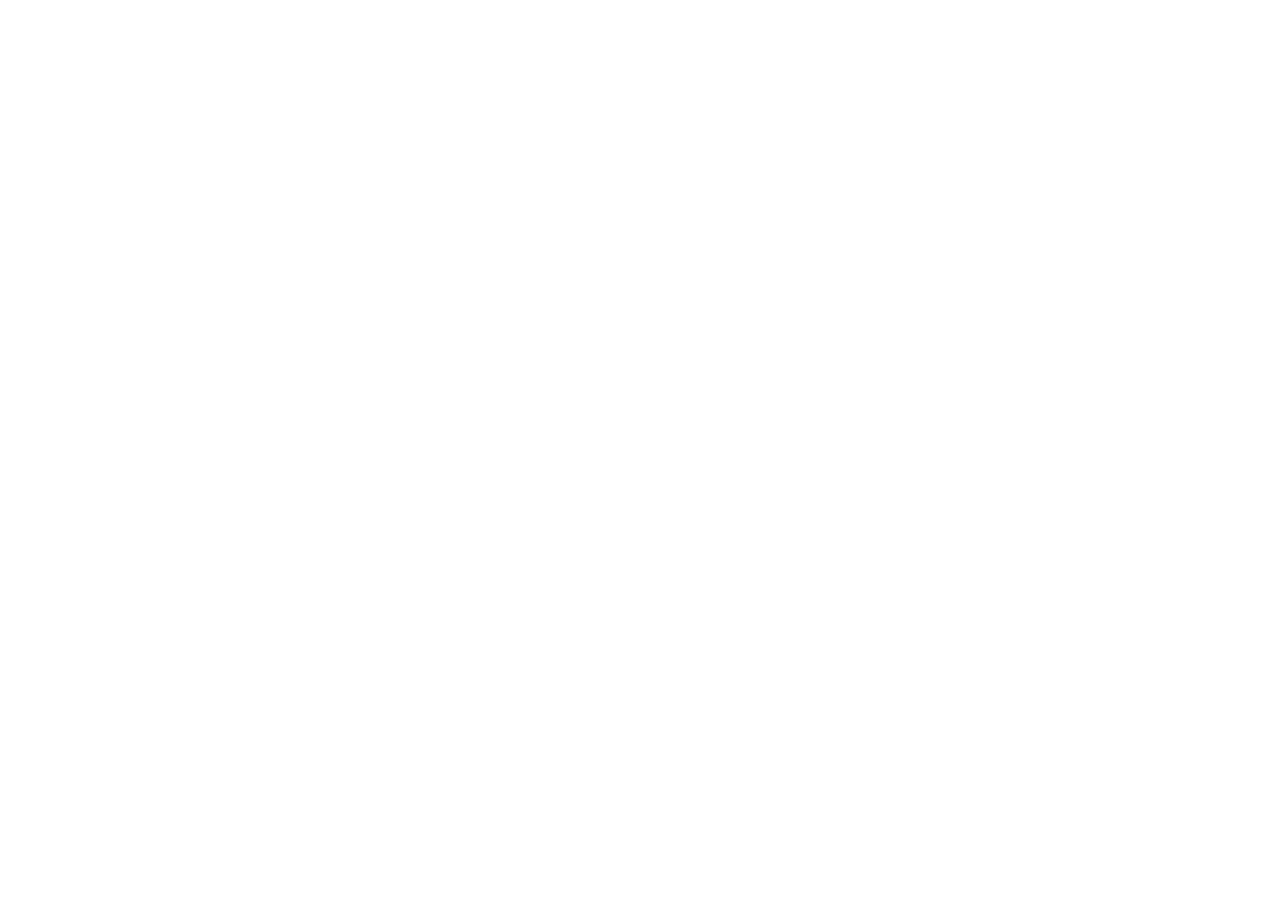
==== index.html @ e6c1c43d "started the recipe project" ====
<!DOCTYPE html>
<html lang="en">
<head>
    <meta charset="UTF-8">
    <meta http-equiv="X-UA-Compatible" content="IE=edge">
    <meta name="viewport" content="width=device-width, initial-scale=1.0">
    <title>Odin Recipes</title>
</head>
<body>
    
</body>
</html>
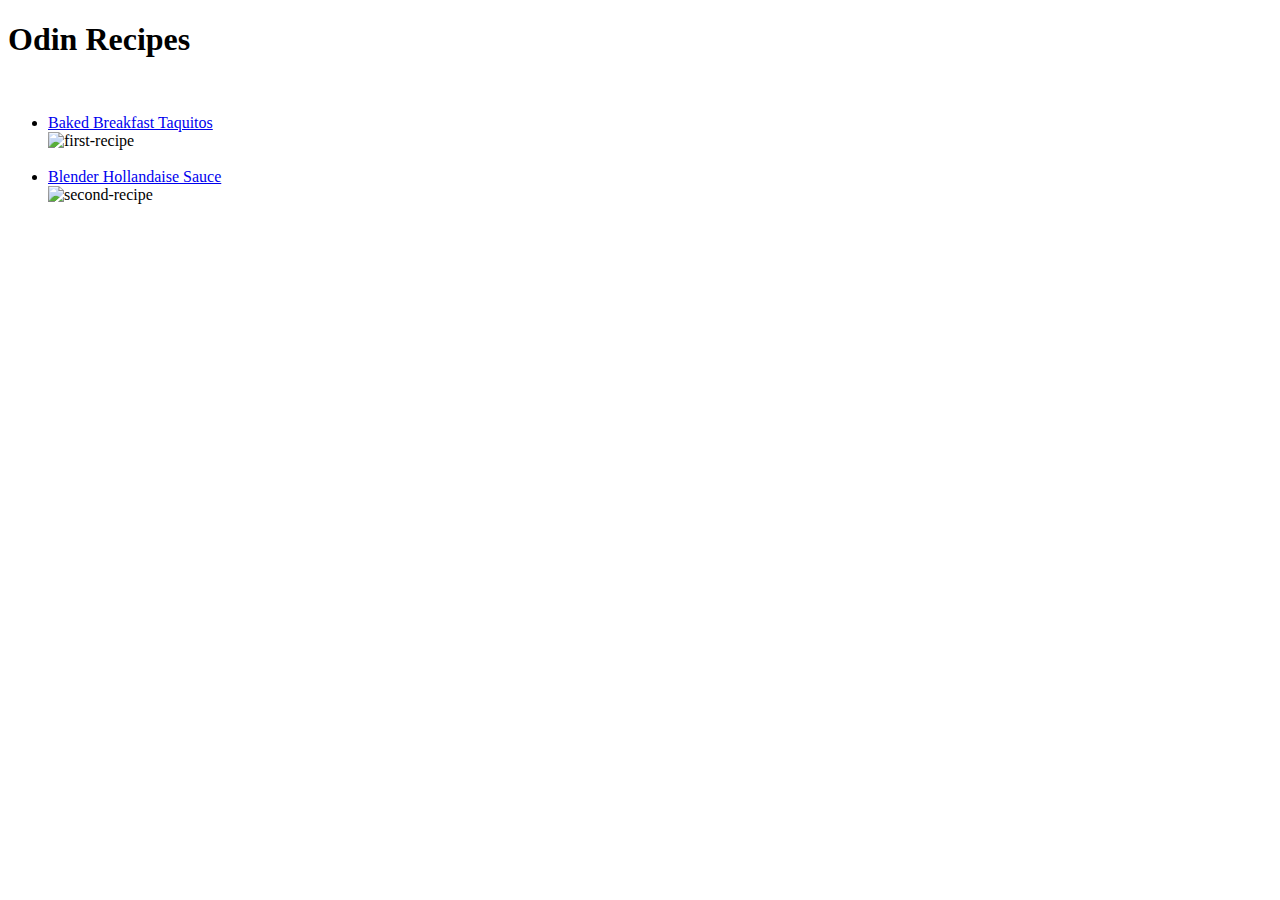
==== commit c898a0d7: "add  two recipes" ====
--- a/index.html
+++ b/index.html
@@ -6,7 +6,18 @@
     <meta name="viewport" content="width=device-width, initial-scale=1.0">
     <title>Odin Recipes</title>
 </head>
-<body>
-    
+<body >
+    <h1 >Odin Recipes</h1>
+    <img src="https://i.pinimg.com/originals/9e/ed/4e/9eed4ebe43edab41b25d908d5a0e188a.gif" alt="">
+    <ul >
+        <li >
+            <a href="/recipe/Taquitos.html">Baked Breakfast Taquitos</a><br>
+            <img src="https://www.mexicanplease.com/wp-content/uploads/2016/01/breakfast-taquitos-eggs-inside-stacked-bigger-300x300.jpg" alt="first-recipe"><br><br>
+            
+        </li>
+        <li>
+            <a href="/recipe/hollandaise.html">Blender Hollandaise Sauce</a><br>
+            <img src="https://imagesvc.meredithcorp.io/v3/mm/image?url=https%3A%2F%2Fpublic-assets.meredithcorp.io%2Fbe54ed9c41e5ad74708ab312173f3253%2F168035895387820230401_101022.jpg&q=60&c=sc&orient=true&poi=auto&h=512" alt="second-recipe"><br>
+        </li>
 </body>
 </html>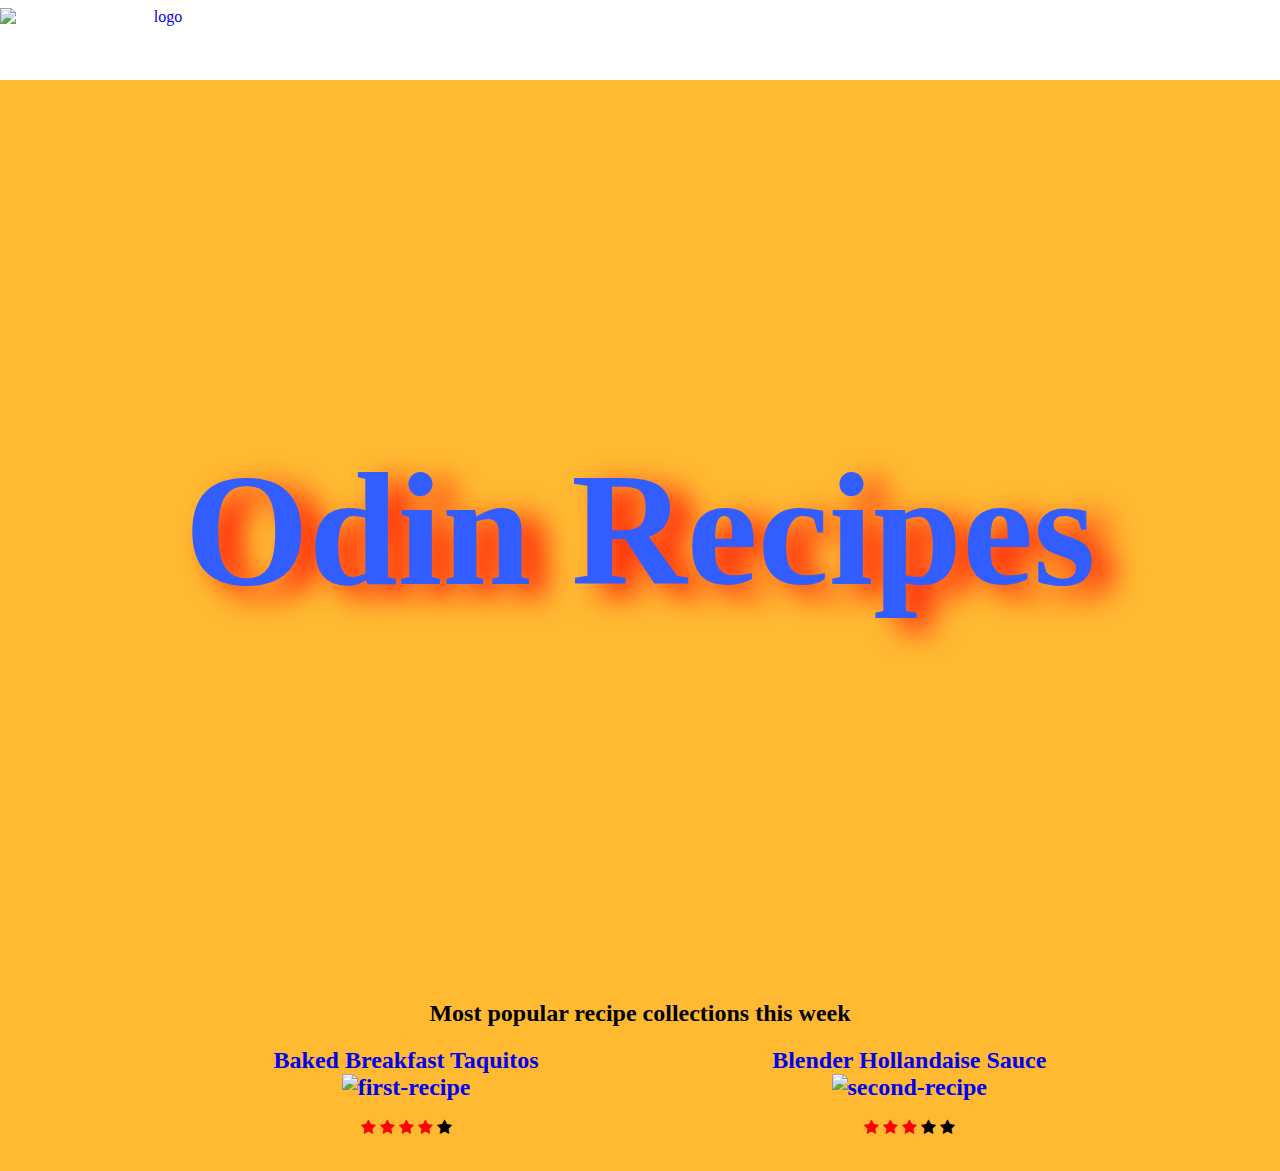
==== commit 6cb64494: "add style link to all html pages" ====
--- a/index.html
+++ b/index.html
@@ -5,19 +5,40 @@
     <meta http-equiv="X-UA-Compatible" content="IE=edge">
     <meta name="viewport" content="width=device-width, initial-scale=1.0">
     <title>Odin Recipes</title>
+    <link rel="stylesheet" href="https://cdnjs.cloudflare.com/ajax/libs/font-awesome/4.7.0/css/font-awesome.min.css">
+    <link rel="stylesheet" href="style.css">
 </head>
 <body >
-    <h1 >Odin Recipes</h1>
-    <img src="https://i.pinimg.com/originals/9e/ed/4e/9eed4ebe43edab41b25d908d5a0e188a.gif" alt="">
+    <nav>
+        <a href="https://www.theodinproject.com/">
+            <img src="https://www.skillfinder.com.au/media/wysiwyg/the-odin-project-logo-skill-finder-partners-page.png" alt="logo">
+        </a>
+    </nav>
+    <div class="headings">
+        <h1 >Odin Recipes</h1>
+    </div>
+    <h2>Most popular recipe collections this week</h2>
     <ul >
         <li >
-            <a href="/recipe/Taquitos.html">Baked Breakfast Taquitos</a><br>
-            <img src="https://www.mexicanplease.com/wp-content/uploads/2016/01/breakfast-taquitos-eggs-inside-stacked-bigger-300x300.jpg" alt="first-recipe"><br><br>
+            <a href="/recipe/Taquitos.html">Baked Breakfast Taquitos <br>
+                <img src="https://www.mexicanplease.com/wp-content/uploads/2016/01/breakfast-taquitos-eggs-inside-stacked-bigger-300x300.jpg" alt="first-recipe"><br></a><br>
             
+            <span class="fa fa-star checked"></span>
+            <span class="fa fa-star checked"></span>
+            <span class="fa fa-star checked"></span>
+            <span class="fa fa-star checked"></span>
+            <span class="fa fa-star"></span><br><br>
         </li>
         <li>
-            <a href="/recipe/hollandaise.html">Blender Hollandaise Sauce</a><br>
-            <img src="https://imagesvc.meredithcorp.io/v3/mm/image?url=https%3A%2F%2Fpublic-assets.meredithcorp.io%2Fbe54ed9c41e5ad74708ab312173f3253%2F168035895387820230401_101022.jpg&q=60&c=sc&orient=true&poi=auto&h=512" alt="second-recipe"><br>
+            <a href="/recipe/hollandaise.html">Blender Hollandaise Sauce <br>
+                <img src="https://imagesvc.meredithcorp.io/v3/mm/image?url=https%3A%2F%2Fpublic-assets.meredithcorp.io%2Fbe54ed9c41e5ad74708ab312173f3253%2F168035895387820230401_101022.jpg&q=60&c=sc&orient=true&poi=auto&h=512" alt="second-recipe"><br></a><br>
+            
+            <span class="fa fa-star checked"></span>
+            <span class="fa fa-star checked"></span>
+            <span class="fa fa-star checked"></span>
+            <span class="fa fa-star"></span>
+            <span class="fa fa-star"></span><br><br>
         </li>
+    </ul>
 </body>
 </html>--- a/style.css
+++ b/style.css
@@ -0,0 +1,47 @@
+body{
+    margin: 0;
+    padding: 0;
+    background-color: #FFBA32;
+    text-align: center;
+}
+nav{
+    background-color: white;
+    height: 5pc;
+    display: flex;
+    align-items: center;
+}
+nav img{
+    float: left;
+    height: 4pc;
+}
+.headings{
+    background-image: url("https://cdnb.artstation.com/p/assets/images/images/045/438/541/original/priya-rai-food-gif-1.gif?1642708100");
+    background-repeat: no-repeat;
+    background-size: cover;
+    height: 100vh;
+    display: flex;
+    justify-content: center;
+    align-items: center;
+    font-size: 5pc;
+    color: #325eff;
+}
+.headings h1{
+    text-shadow: 20px 10px 30px red;
+}
+.checked{
+    color: red;
+}
+ul{
+    list-style: none;
+    display: flex;
+    justify-content: space-evenly;
+}
+ul a{
+    text-decoration: none;
+    font-size: 1.5pc;
+    font-weight: bold;
+}
+img{
+    height: 20pc;
+    width: 20pc;
+}